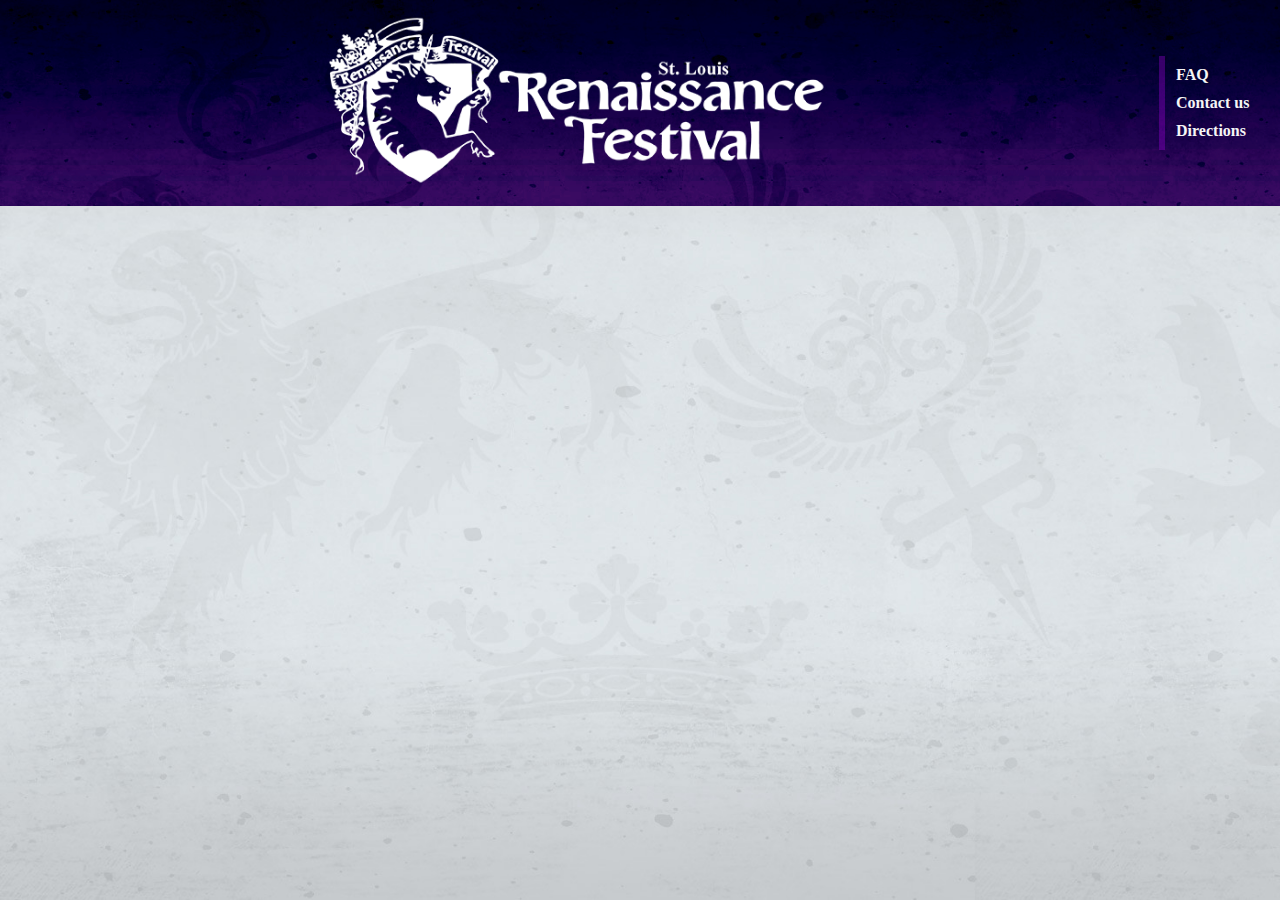
==== pages/bring-your-dog.html @ 8f91eb48 "Created pages, FAQ filled out" ====
<!DOCTYPE html>
<html lang="en">
  <head>
    <meta charset="UTF-8" />
    <meta name="viewport" content="width=device-width, initial-scale=1.0" />
    <title>Bring Your Dog</title>
    <link rel="shortcut icon" href="/images/StL-horse.png" />

    <link
      rel="stylesheet"
      href="https://cdnjs.cloudflare.com/ajax/libs/font-awesome/4.7.0/css/font-awesome.min.css"
    />
    <link
      href="https://fonts.googleapis.com/css2?family=Berkshire+Swash&family=Rock+Salt&family=Sansita+Swashed&family=Tangerine:wght@700&display=swap"
      rel="stylesheet"
    />
    <link rel="stylesheet" href="/styles.css" />
    <link rel="stylesheet" href="/styles/header.css" />
    <link rel="stylesheet" href="/styles/footer.css" />
  </head>
  <body>
    <header class="head">
      <!-- Logo, FAQ, Contact Us, Directions Here -->
      <div class="top-line">
        <a id="logo" href="../index.html"
          ><img
            src="/images/StLouisLogo-white.png"
            alt="StL Renaissance Festival Logo"
        /></a>
        <ul class="contacts">
          <li><a href="/pages/faq.html">FAQ</a></li>
          <li><a href="/pages/contact-us.html">Contact us</a></li>
          <li><a href="/pages/directions.html">Directions</a></li>
        </ul>
      </div>
    </header>

    <main></main>

    <script
      src="//code.jquery.com/jquery-2.2.0.min.js"
      type="text/javascript"
    ></script>
    <script src="javascript/header.js"></script>
    <script src="javascript/main.js"></script>
  </body>
</html>
---- styles.css ----
/* Created September 23rd
    by Noel Kling
 */

@media screen and (max-width: 600px) {
  .sponsors-container h2 {
    text-align: center;
    font-size: 20px;
  }
}

/* Bulk of general */

* {
  box-sizing: border-box;
}

html,
body {
  height: 100%;
  margin: 0;
}

body {
  background-image: url("images/steelgray-print.jpg");
  background-size: cover;

  margin: 0 auto -50px;
  overflow-x: hidden;
  display: flex;
  flex-direction: column;
}

main {
  flex: 1 0 auto;
  font-size: 24px;
}

h1 {
  font-family: "Tangerine", cursive;
}

.margin-width {
  margin-right: 5%;
  margin-left: 5%;
}

/* Sponsors */

.divider {
  height: 15vh;
  width: 90%;
  margin-bottom: -1%;
}

.sponsors-container {
  text-align: center;
  font-size: 24px;
}

.sponsors-container h2 {
  margin: 7px 0 15px 0;
}

/* Introduction Text */

.intro-container {
  margin: 0 5% 5% 5%;
  padding: 0 7px;
  border-bottom: 5px solid #5000e6b6;
}

.intro-container h1,
.intro-container h3 {
  text-align: center;
}

.intro-container h1 {
  margin-bottom: 0.5%;
  font-size: 75px;
}

.intro-container h3 {
  font-family: "Sansita Swashed", cursive;
  margin-top: 0.5%;
  margin-bottom: 4%;
}

#closing-line {
  text-align: center;
  font-weight: 700;
}

/* Social Media */

.social-media {
  display: flex;
  flex-direction: column;
  align-items: center;
  margin-top: -7%;
  white-space: nowrap;
  border-bottom: 5px solid #5000e6b6;
}

.social-media h1 {
  font-size: 70px;
  margin-bottom: -0.5%;
}

.fa {
  padding: 20px;
  font-size: 45px;
  width: 20%;
  text-align: center;
  text-decoration: none;
  color: whitesmoke;
  margin: 5px 7px;
  margin-bottom: 25px;
  border-radius: 15%;
}

.fa:hover {
  opacity: 0.7;
}

.social-link {
  display: inline-block;
}

.fa-facebook {
  background: #3b5998;
}

.fa-twitter {
  background: #55acee;
}

.fa-pinterest {
  background: #cb2027;
}

.fa-instagram {
  background: #125688;
}

/* Email Newsletter */
.news-msg-holder {
  display: none;
}

.email-list {
  display: flex;
  justify-content: center;
  background-color: #ffae0073;
  padding-bottom: 3%;
  margin: 2.5% 5%;
  border-radius: 1%;

  text-align: center;
}

.subscribe-email div {
  margin-top: 5px;
}

#subscribe {
  margin-top: 15px;
}

#email {
  border: 1px solid whitesmoke;
  padding: 7px;
  border-radius: 8px;
  font-size: 17px;
}

/* Cast & Warriors */

.warriors {
  border: 25px solid #b88846;
  border-image: url("data:image/svg+xml,%3Csvg xmlns='http://www.w3.org/2000/svg' width='75' height='75'%3E%3Cg fill='none' stroke='%23B88846' stroke-width='2'%3E%3Cpath d='M1 1h73v73H1z'/%3E%3Cpath d='M8 8h59v59H8z'/%3E%3Cpath d='M8 8h16v16H8zM51 8h16v16H51zM51 51h16v16H51zM8 51h16v16H8z'/%3E%3C/g%3E%3Cg fill='%23B88846'%3E%3Ccircle cx='16' cy='16' r='2'/%3E%3Ccircle cx='59' cy='16' r='2'/%3E%3Ccircle cx='59' cy='59' r='2'/%3E%3Ccircle cx='16' cy='59' r='2'/%3E%3C/g%3E%3C/svg%3E")
    25;
}
---- styles/header.css ----
/* Created September 23rd
    by Noel Kling
    */
@media screen and (max-width: 600px) {
  .nav-bar li {
    display: none;
  }

  nav {
    position: relative;
    background-image: url("../images/blue-abstract-nav.png");
    background-size: cover;
    background-position: top;
    background-blend-mode: darken;
  }

  li.icon {
    display: block;
    height: 100%;
    padding-top: 0.05%;
  }

  li {
    padding-top: 3%;
  }

  li > a {
    color: white;
  }

  #logo img {
    height: 25vw;
    width: 70vw;
  }

  .nav-bar.repsonsive li {
    margin: 0;
  }

  .nav-bar.repsonsive .icon {
    position: relative;
  }

  .nav-bar.repsonsive a {
    margin-right: 5%;
    float: none;
    display: block;
  }
}

.head {
  display: flex;
  flex-direction: column;

  background-image: url("../images/blueVariant-print.png");
  background-size: cover;
}

.head li {
  list-style-type: none;
  text-align: -webkit-match-parent;
}

.head a {
  text-decoration: none;
  font-weight: bold;
}

.top-line {
  display: flex;
  align-items: center;
  justify-content: center;
  padding-top: 15px;
  padding-bottom: 15px;
}

.contacts {
  float: right;
  border-left: 6px solid #bf00ff4b;
  padding-left: 0.5%;
  margin-right: 2vw;

  white-space: nowrap;
  min-width: 25px;
}

.contacts li {
  margin: 10px 0;
}

.contacts a {
  padding: 3px 5px;
  color: whitesmoke;
}

#logo {
  margin-left: auto;
  margin-right: auto;
}

#logo img {
  max-width: 500px;
}

nav {
  width: 100%;
}

.nav-bar {
  margin: 0;
  padding: 0;
  overflow: hidden;
  width: 100%;

  background-image: url("../images/blue-abstract-nav.png");
  background-size: cover;
  background-blend-mode: lighten;
}

.nav-bar a {
  float: left;
  display: inline-block;

  color: white;
  text-align: center;
  padding: 0.8em 0.5em;
  font-size: 24px;
  white-space: normal;

  width: 15%;

  height: 100%;
}

#weekends {
  width: 20%;
}

#entertain {
  width: 20%;
}

.nav-bar a:hover {
  background-color: rgba(0, 51, 128, 0.5);
}

.icon {
  width: 100%;
  height: 100%;
  display: none;
}
---- styles/footer.css ----
.foot {
  flex-shrink: 0;
  display: flex;
  justify-content: space-around;
  width: 100%;
  background-image: url("../images/blueVariant-print.png");
  background-position: bottom;
  background-size: cover;
  color: whitesmoke;
}

#cr-tags img {
  height: 80px;
  width: 250px;
}

#cr-tags {
  display: flex;
  flex-direction: column;
  align-items: center;
  margin: 2.5% 3% 10% 0;
  font-size: 17px;
}

#cr-tags a {
  color: #0d9aff;
}
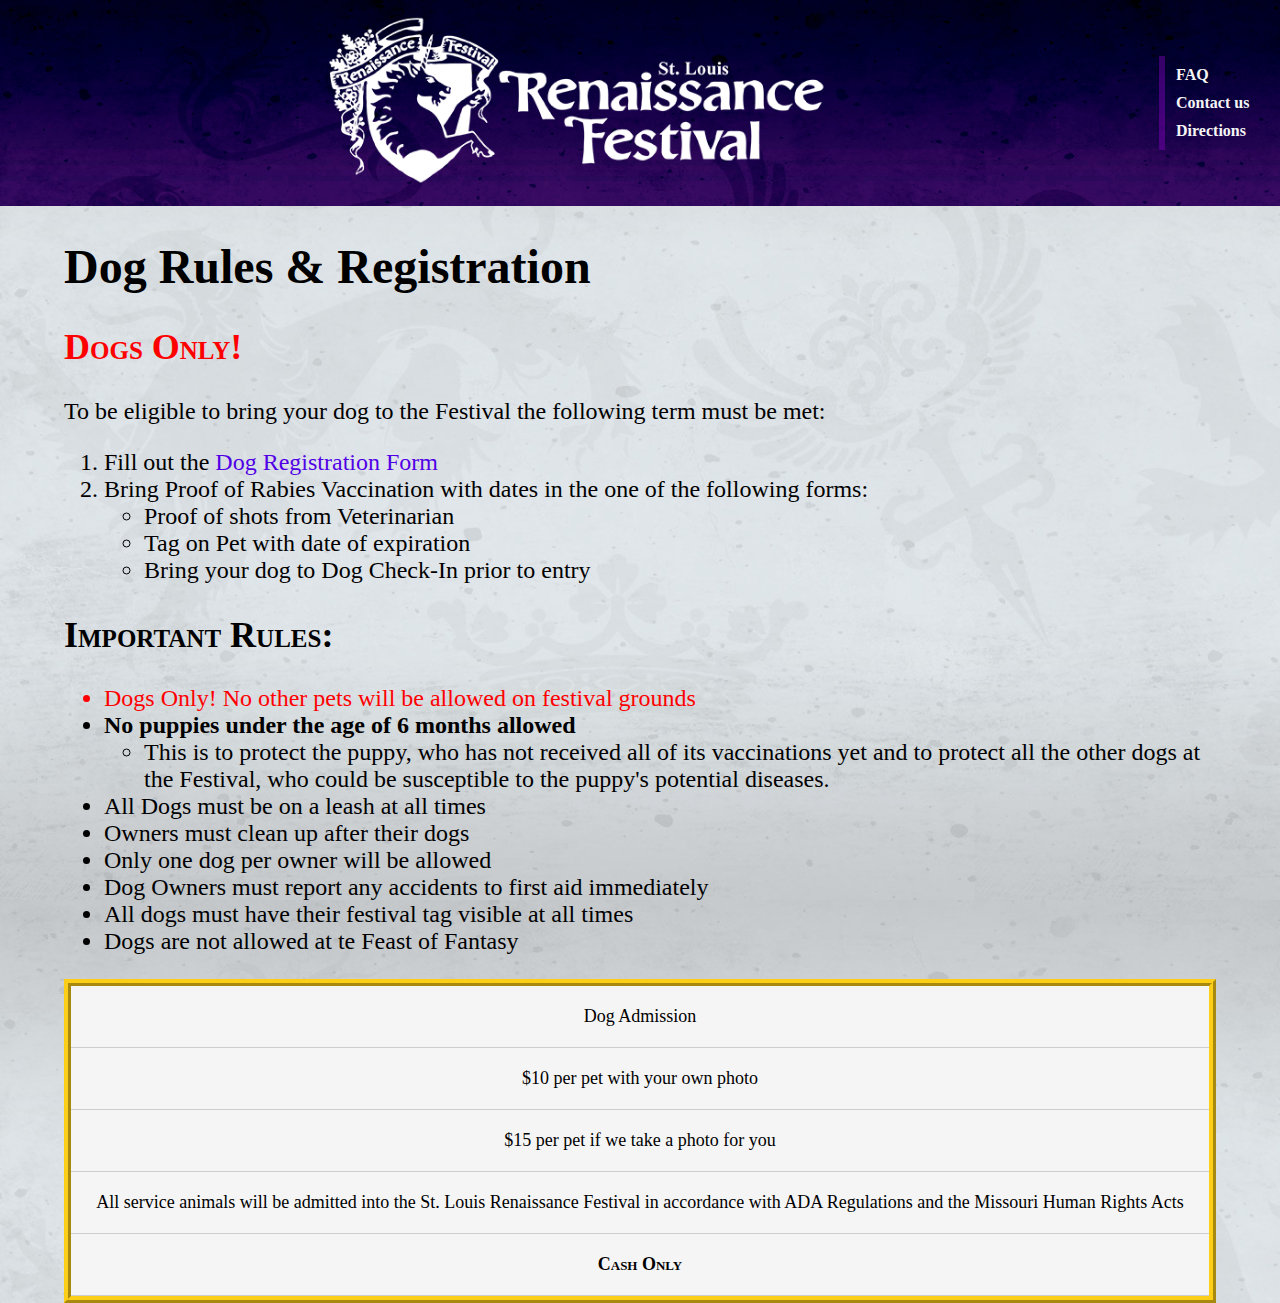
==== commit 84da9f87: "started on dog page" ====
--- a/pages/bring-your-dog.html
+++ b/pages/bring-your-dog.html
@@ -35,7 +35,75 @@
       </div>
     </header>
 
-    <main></main>
+    <main>
+      <div class="margin-width">
+        <h1>Dog Rules & Registration</h1>
+        <h2 style="font-variant: small-caps; color: red"><b>Dogs Only!</b></h2>
+        <p>
+          To be eligible to bring your dog to the Festival the following term
+          must be met:
+        </p>
+        <ol>
+          <li>
+            Fill out the
+            <a
+              href="../pdf-files/2020-Dog-Registration-Form.pdf"
+              target="_blank"
+              >Dog Registration Form</a
+            >
+          </li>
+          <li>
+            Bring Proof of Rabies Vaccination with dates in the one of the
+            following forms:
+            <ul>
+              <li>Proof of shots from Veterinarian</li>
+              <li>Tag on Pet with date of expiration</li>
+              <li>Bring your dog to Dog Check-In prior to entry</li>
+            </ul>
+          </li>
+        </ol>
+        <h2 style="font-variant: small-caps">Important Rules:</h2>
+        <ul>
+          <li style="color: red">
+            Dogs Only! No other pets will be allowed on festival grounds
+          </li>
+          <li>
+            <b>No puppies under the age of 6 months allowed</b>
+            <ul>
+              <li>
+                This is to protect the puppy, who has not received all of its
+                vaccinations yet and to protect all the other dogs at the
+                Festival, who could be susceptible to the puppy's potential
+                diseases.
+              </li>
+            </ul>
+          </li>
+          <li>All Dogs must be on a leash at all times</li>
+          <li>Owners must clean up after their dogs</li>
+          <li>Only one dog per owner will be allowed</li>
+          <li>Dog Owners must report any accidents to first aid immediately</li>
+          <li>All dogs must have their festival tag visible at all times</li>
+          <li>Dogs are not allowed at te Feast of Fantasy</li>
+        </ul>
+
+        <div class="ticket-boxes">
+          <div class="dog-admissions">
+            <ul class="ticket-ul">
+              <li class="dog-header">Dog Admission</li>
+              <li class="dog-price">$10 per pet with your own photo</li>
+              <li class="dog-price">$15 per pet if we take a photo for you</li>
+              <li>
+                All service animals will be admitted into the St. Louis
+                Renaissance Festival in accordance with ADA Regulations and the
+                Missouri Human Rights Acts
+              </li>
+
+              <li style="font-variant: small-caps"><b>Cash Only</b></li>
+            </ul>
+          </div>
+        </div>
+      </div>
+    </main>
 
     <script
       src="//code.jquery.com/jquery-2.2.0.min.js"
--- a/styles.css
+++ b/styles.css
@@ -7,9 +7,31 @@
     text-align: center;
     font-size: 20px;
   }
+
+  .ren-faire {
+    width: 100%;
+  }
+
+  .les-amis {
+    width: 100%;
+  }
+
+  .cast-list {
+    flex-direction: column;
+  }
+
+  .cast-picture {
+    align-self: center;
+    border-left: 5px double;
+    border-bottom: 5px double;
+  }
 }
 
 /* Bulk of general */
+
+:root {
+  --borderDesign: 5px solid #5000e6b6;
+}
 
 * {
   box-sizing: border-box;
@@ -17,6 +39,7 @@
 
 html,
 body {
+  scroll-behavior: smooth;
   height: 100%;
   margin: 0;
 }
@@ -36,8 +59,8 @@
   font-size: 24px;
 }
 
-h1 {
-  font-family: "Tangerine", cursive;
+a {
+  color: #5100e6;
 }
 
 .margin-width {
@@ -45,21 +68,40 @@
   margin-left: 5%;
 }
 
-/* Sponsors */
-
-.divider {
-  height: 15vh;
-  width: 90%;
-  margin-bottom: -1%;
-}
-
-.sponsors-container {
-  text-align: center;
-  font-size: 24px;
-}
-
-.sponsors-container h2 {
-  margin: 7px 0 15px 0;
+/* Collapsable Sections */
+.collapsible {
+  border: none;
+  outline: none;
+  text-align: center;
+  font-size: 27px;
+  padding: 20px;
+  width: 100%;
+}
+
+.content {
+  padding: 0 25px;
+  max-height: 0;
+  overflow: hidden;
+  transition: max-height 0.5s ease-out;
+}
+
+/* Attention Space */
+
+#attention-div {
+  margin: 2% 0;
+}
+
+.attention-bttn {
+  background-color: rgb(190, 42, 42);
+  color: white;
+}
+
+.attention-bttn:hover {
+  background-color: rgb(102, 22, 22);
+}
+
+#attention-text {
+  background-color: #ffae0073;
 }
 
 /* Introduction Text */
@@ -67,7 +109,8 @@
 .intro-container {
   margin: 0 5% 5% 5%;
   padding: 0 7px;
-  border-bottom: 5px solid #5000e6b6;
+  border-top: var(--borderDesign);
+  border-bottom: var(--borderDesign);
 }
 
 .intro-container h1,
@@ -77,6 +120,7 @@
 
 .intro-container h1 {
   margin-bottom: 0.5%;
+  font-family: "Tangerine", cursive;
   font-size: 75px;
 }
 
@@ -87,23 +131,231 @@
 }
 
 #closing-line {
+  padding-top: 10px;
   text-align: center;
   font-weight: 700;
 }
 
-/* Social Media */
-
-.social-media {
+/* Dates */
+.dates {
+  text-align: center;
+  padding-bottom: 3%;
+  border-bottom: var(--borderDesign);
+}
+
+.dates h2 {
+  font-size: 40px;
+}
+
+.dates h3 {
+  font-size: 30px;
+}
+
+.dates h2,
+.dates h3 {
+  font-family: "Times New Roman", Times, serif;
+  font-weight: bold;
+}
+
+/* MAF */
+.maf {
+  padding-top: 15px;
+}
+
+/* Other Events */
+.other-events {
+  padding: 0 5%;
+  padding-bottom: 5px;
+  border-bottom: var(--borderDesign);
+}
+
+.other-events h2 {
+  color: black;
+  text-decoration: none;
+  font-weight: bold;
+  margin-bottom: -15px;
+}
+
+.other-events span {
+  color: #ff7300;
+  text-decoration: underline;
+}
+
+.other-events p {
+  font-size: 30px;
+}
+
+/* Cast & Warriors */
+
+.current {
+  font-family: "Rock Salt", cursive;
+  text-align: center;
+}
+
+.current a {
+  color: #5100bbc0;
+  text-decoration: none;
+}
+
+.guild {
+  margin: 10px 0;
+  padding: 15px;
+}
+
+.intro-p {
+  font-family: "Times New Roman", Times, serif;
+  font-size: 28px;
+  text-align: left;
+}
+
+.court-guild {
+  color: white;
+  background-color: rgb(17, 0, 255);
+  border: 15px double rgb(192, 163, 0);
+}
+
+.court-guild::-webkit-details-marker {
+  color: rgb(192, 163, 0);
+}
+
+.fae-guild {
+  color: white;
+  background-color: rgb(0, 155, 21);
+  border: 7px dashed rgb(226, 155, 0);
+}
+
+.fae-guild::-webkit-details-marker {
+  color: rgb(226, 155, 0);
+}
+
+.fighter-guild {
+  color: rgb(51, 51, 51);
+  background: linear-gradient(
+    to bottom right,
+    rgb(138, 138, 138),
+    rgb(245, 245, 245),
+    rgb(121, 121, 121)
+  );
+  border: 7px inset rgb(236, 162, 0);
+}
+
+.fighter-guild::-webkit-details-marker {
+  color: rgb(236, 162, 0);
+}
+
+.traveler-guild {
+  color: white;
+  background: linear-gradient(
+    to right,
+    rgb(163, 139, 0),
+    rgb(15, 128, 0),
+    rgb(104, 53, 5)
+  );
+  border: 7px dotted rgb(248, 76, 76);
+  padding: 3px;
+}
+
+.traveler-guild::-webkit-details-marker {
+  color: rgb(248, 76, 76);
+}
+
+.village-guild {
+  color: white;
+  background: rgb(133, 64, 18);
+  border: 7px solid rgb(41, 85, 35);
+  padding: 3px;
+}
+
+.village-guild::-webkit-details-marker {
+  color: rgb(41, 85, 35);
+}
+
+.cast-picture {
+  max-height: 200px;
+  max-width: 200px;
+  margin: 0 15px 0 0;
+  border-right: 5px double black;
+}
+
+.guild-lead {
+  text-align: center;
+}
+
+.character-text {
+  padding-left: 15px;
+}
+
+.cast-list {
+  display: flex;
+  font-family: "Sansita Swashed", cursive;
+  font-size: 1.2rem;
+  text-align: left;
+  background: rgb(255, 242, 222);
+  border: 5px double black;
+  margin: 25px 0;
+  overflow: auto;
+}
+
+.warriors {
+  background-color: rgb(238, 238, 238);
+  font-family: "Berkshire Swash", cursive;
+  text-align: center;
+  border: 30px solid #ca7703;
+  border-image: url("data:image/svg+xml,%3Csvg xmlns='http://www.w3.org/2000/svg' width='75' height='75'%3E%3Cg fill='none' stroke='%23B88846' stroke-width='2'%3E%3Cpath d='M1 1h73v73H1z'/%3E%3Cpath d='M8 8h59v59H8z'/%3E%3Cpath d='M8 8h16v16H8zM51 8h16v16H51zM51 51h16v16H51zM8 51h16v16H8z'/%3E%3C/g%3E%3Cg fill='%23B88846'%3E%3Ccircle cx='16' cy='16' r='2'/%3E%3Ccircle cx='59' cy='16' r='2'/%3E%3Ccircle cx='59' cy='59' r='2'/%3E%3Ccircle cx='16' cy='59' r='2'/%3E%3C/g%3E%3C/svg%3E")
+    25;
+  margin-top: 15px;
+  margin-bottom: 15px;
+  padding-bottom: 95px;
+  padding-right: 50px;
+  padding-left: 50px;
+  background-image: url("/images/fancy-divider-flipped.png");
+  background-size: 1000px;
+  background-repeat: no-repeat;
+  background-position: bottom;
+}
+
+.warrior-text {
+  margin-top: -25px;
+  padding-bottom: 95px;
+  background-image: url("/images/fancy-divider.png");
+  background-size: 1000px;
+  background-repeat: no-repeat;
+  background-position: bottom;
+}
+
+.warrior {
+  font-family: "Eagle Lake", cursive;
+  font-size: 24px;
+  margin: 10px 5px;
+}
+
+#warrior {
   display: flex;
   flex-direction: column;
   align-items: center;
-  margin-top: -7%;
+}
+
+#warrior-sign {
+  max-height: 650px;
+  border-radius: 20%;
+  margin-bottom: 20px;
+}
+
+/* Social Media */
+
+.social-media {
+  display: flex;
+  flex-direction: column;
+  align-items: center;
+  margin-top: -1%;
   white-space: nowrap;
-  border-bottom: 5px solid #5000e6b6;
+  border-bottom: var(--borderDesign);
 }
 
 .social-media h1 {
   font-size: 70px;
+  font-family: "Tangerine", cursive;
+
   margin-bottom: -0.5%;
 }
 
@@ -144,6 +396,7 @@
 }
 
 /* Email Newsletter */
+
 .news-msg-holder {
   display: none;
 }
@@ -174,10 +427,155 @@
   font-size: 17px;
 }
 
-/* Cast & Warriors */
-
-.warriors {
-  border: 25px solid #b88846;
-  border-image: url("data:image/svg+xml,%3Csvg xmlns='http://www.w3.org/2000/svg' width='75' height='75'%3E%3Cg fill='none' stroke='%23B88846' stroke-width='2'%3E%3Cpath d='M1 1h73v73H1z'/%3E%3Cpath d='M8 8h59v59H8z'/%3E%3Cpath d='M8 8h16v16H8zM51 8h16v16H51zM51 51h16v16H51zM8 51h16v16H8z'/%3E%3C/g%3E%3Cg fill='%23B88846'%3E%3Ccircle cx='16' cy='16' r='2'/%3E%3Ccircle cx='59' cy='16' r='2'/%3E%3Ccircle cx='59' cy='59' r='2'/%3E%3Ccircle cx='16' cy='59' r='2'/%3E%3C/g%3E%3C/svg%3E")
-    25;
-}
+/* Sponsors */
+
+.divider {
+  height: 15vh;
+  width: 90%;
+  margin-bottom: -1%;
+}
+
+.sponsors-container {
+  text-align: center;
+  font-size: 24px;
+}
+
+.sponsors-container h2 {
+  margin: 7px 0 15px 0;
+}
+
+/* FAQ */
+.faq-q::-webkit-details-marker {
+  color: #5000e6b6;
+}
+
+.faq-a a {
+  text-decoration: dotted underline;
+  color: #ff7300;
+}
+
+/* Ticketing */
+
+.ticket-setup {
+  display: flex;
+  flex-direction: column;
+  text-align: center;
+  width: 70%;
+}
+
+.ticket-setup h2 {
+  margin-bottom: -5px;
+}
+
+table,
+th {
+  border: 3px solid black;
+  border-collapse: collapse;
+}
+
+td {
+  padding: 0 10px;
+  border-right: 3px solid black;
+  border-left: 3px solid black;
+  border-collapse: collapse;
+  text-align: center;
+}
+
+th {
+  width: 25%;
+  padding: 5px;
+  text-align: center;
+}
+
+.ticket-boxes {
+  box-sizing: border-box;
+}
+
+.ren-faire {
+  width: 33.3%;
+}
+
+.les-amis {
+  margin-left: auto;
+  width: 49.5%;
+}
+
+.ren-faire,
+.les-amis {
+  float: left;
+  padding: 8px;
+}
+
+.les-ul,
+.ticket-ul {
+  list-style-type: none;
+  border: 7px ridge #fcce17;
+  background-color: whitesmoke;
+  margin: 0;
+  padding: 0;
+  -webkit-transition: 0.3s;
+  transition: 0.3s;
+}
+
+.les-ul:hover,
+.ticket-ul:hover {
+  box-shadow: 0 10px 15px 0 rgba(0, 0, 0, 0.2);
+}
+
+.les-ul .les-header,
+.ticket-ul .ren-gen {
+  background-color: #1502be;
+  color: whitesmoke;
+  font-size: 23px;
+  font-weight: bold;
+}
+
+.les-ul li,
+.ticket-ul li {
+  display: flex;
+  justify-content: center;
+  border-bottom: 1px solid rgb(206, 206, 206);
+  font-size: 18px;
+  padding: 20px;
+  text-align: center;
+}
+
+.ticket-contact {
+  margin-top: -20px;
+}
+
+.t-price {
+  margin-left: auto;
+}
+
+.rf-la-bttn {
+  background-color: #ff7300;
+  border: none;
+  color: whitesmoke;
+  padding: 18px 25px;
+  text-align: center;
+  text-decoration: none;
+}
+
+.kne {
+  display: flex;
+  flex-direction: column;
+  align-items: center;
+}
+
+.kne h2 {
+  margin-bottom: 3px;
+}
+
+#le-amis-title {
+  margin: 3px 0 -17px 0;
+}
+
+/* Google Map */
+
+#map {
+  margin: 15px 0;
+  border: 8.5px double gold;
+  height: 550px;
+  width: 450px;
+}
--- a/styles/header.css
+++ b/styles/header.css
@@ -6,14 +6,6 @@
     display: none;
   }
 
-  nav {
-    position: relative;
-    background-image: url("../images/blue-abstract-nav.png");
-    background-size: cover;
-    background-position: top;
-    background-blend-mode: darken;
-  }
-
   li.icon {
     display: block;
     height: 100%;
@@ -24,10 +16,6 @@
     padding-top: 3%;
   }
 
-  li > a {
-    color: white;
-  }
-
   #logo img {
     height: 25vw;
     width: 70vw;
@@ -42,12 +30,24 @@
   }
 
   .nav-bar.repsonsive a {
+    text-align: ;
     margin-right: 5%;
     float: none;
     display: block;
   }
 }
 
+@media (min-height: 300px) {
+  nav ul {
+    position: sticky;
+    top: 0;
+  }
+}
+
+a {
+  text-decoration: none;
+}
+
 .head {
   display: flex;
   flex-direction: column;
@@ -62,7 +62,6 @@
 }
 
 .head a {
-  text-decoration: none;
   font-weight: bold;
 }
 
@@ -101,47 +100,43 @@
 #logo img {
   max-width: 500px;
 }
-
-nav {
-  width: 100%;
-}
-
 .nav-bar {
+  display: flex;
+  justify-content: center;
   margin: 0;
-  padding: 0;
-  overflow: hidden;
-  width: 100%;
-
+  padding: 0 5px;
+  width: 100%;
   background-image: url("../images/blue-abstract-nav.png");
   background-size: cover;
   background-blend-mode: lighten;
-}
-
-.nav-bar a {
-  float: left;
+  z-index: 11;
+}
+
+.nav-bar li {
+  flex: auto;
+  padding: 0.3rem;
+  position: relative;
+  transition-duration: 0.5s;
+  list-style-type: none;
+}
+
+.nav-bar > li > a {
   display: inline-block;
 
   color: white;
   text-align: center;
-  padding: 0.8em 0.5em;
+  padding: 0.5em 0.9em;
   font-size: 24px;
   white-space: normal;
 
-  width: 15%;
-
+  font-weight: bold;
   height: 100%;
 }
 
-#weekends {
-  width: 20%;
-}
-
-#entertain {
-  width: 20%;
-}
-
-.nav-bar a:hover {
-  background-color: rgba(0, 51, 128, 0.5);
+.nav-bar li:hover,
+.nav-bar li:focus-within {
+  background-color: rgba(0, 73, 184, 0.842);
+  cursor: pointer;
 }
 
 .icon {
@@ -149,3 +144,63 @@
   height: 100%;
   display: none;
 }
+
+.sticky {
+  position: fixed;
+  top: 0;
+  z-index: 11;
+  width: 100%;
+}
+
+.sticky + .content {
+  padding-top: 60px;
+}
+
+/* Dropdown Menus */
+
+.drop-menu {
+  list-style: none;
+  padding-left: 0;
+  background: #39029e;
+  visibility: hidden;
+  opacity: 0;
+  min-width: 5rem;
+  position: absolute;
+  transition: all 0.5s ease;
+  margin-top: 4.5rem;
+  left: 0;
+  display: none;
+  border-radius: 5%;
+}
+
+.drop-menu li {
+  z-index: 11;
+  display: block;
+  padding: 0.5rem;
+  position: relative;
+  text-decoration: none;
+  transition-duration: 0.5s;
+}
+
+.drop-menu a {
+  color: white;
+  font-size: 1rem;
+}
+
+li:focus-within a {
+  outline: none;
+}
+
+ul li:hover > ul,
+ul li:focus-within > ul,
+ul li ul:hover,
+ul li ul:focus {
+  visibility: visible;
+  opacity: 1;
+  display: block;
+}
+
+ul li ul li {
+  clear: both;
+  width: 100%;
+}
--- a/styles/footer.css
+++ b/styles/footer.css
@@ -1,3 +1,9 @@
+@media screen and (max-width: 600px) {
+  #cr-tags img {
+    width: 150px;
+  }
+}
+
 .foot {
   flex-shrink: 0;
   display: flex;
@@ -9,6 +15,12 @@
   color: whitesmoke;
 }
 
+.foot a {
+  color: white;
+  text-decoration: none;
+}
+
+/* Copyright tags and Logo */
 #cr-tags img {
   height: 80px;
   width: 250px;
@@ -25,3 +37,23 @@
 #cr-tags a {
   color: #0d9aff;
 }
+
+/* General and Realm adjustments */
+#general,
+#realm {
+  display: flex;
+  flex-direction: column;
+}
+
+#reasons {
+  padding-bottom: 15px;
+}
+
+#reasons p {
+  margin-top: -10px;
+}
+
+#general a,
+#realm a {
+  margin-bottom: 15px;
+}
